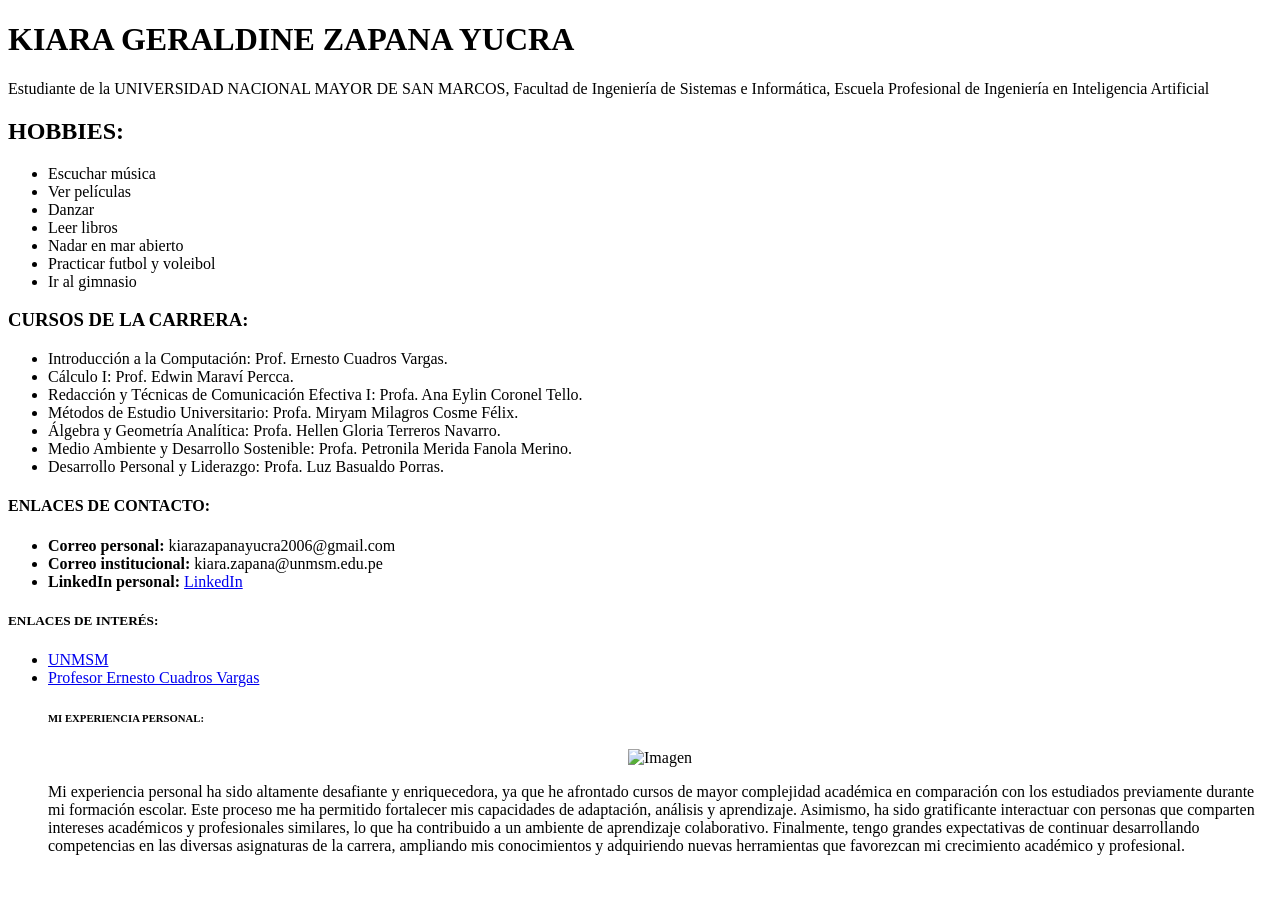
==== index.html @ e727a015 "Add files via upload" ====
<!DOCTYPE html>
<html lang="en">
<head>
    <meta charset="UTF-8">
    <meta http-equiv="X-UA-Compatible" content="IE=edge">
    <meta name="viewport" content="width=device-width, initial-scale=1.0">
    <title>KIARA GERALDINE ZAPANA YUCRA</title>
</head>
<body>
    <h1> KIARA GERALDINE ZAPANA YUCRA</h1>
    <p> Estudiante de la UNIVERSIDAD NACIONAL MAYOR DE SAN MARCOS, Facultad de Ingeniería de Sistemas e Informática, Escuela Profesional de Ingeniería en Inteligencia Artificial</p>
    <h2>  HOBBIES: </h2>
    <ul>
        <li>Escuchar música</li>
        <li>Ver películas</li>
        <li>Danzar</li>
        <li>Leer libros</li>
        <li>Nadar en mar abierto</li>
        <li>Practicar futbol y voleibol</li>
        <li>Ir al gimnasio</li>
    </ul>
    <h3> CURSOS DE LA CARRERA: </h3>
    <ul>
        <li>Introducción a la Computación: Prof. Ernesto Cuadros Vargas.</li>
        <li>Cálculo I: Prof. Edwin Maraví Percca.</li>
        <li>Redacción y Técnicas de Comunicación Efectiva I: Profa. Ana Eylin Coronel Tello.</li>
        <li>Métodos de Estudio Universitario: Profa. Miryam Milagros Cosme Félix.</li>
        <li>Álgebra y Geometría Analítica: Profa. Hellen Gloria Terreros Navarro.</li>
        <li>Medio Ambiente y Desarrollo Sostenible: Profa. Petronila Merida Fanola Merino.</li>
        <li>Desarrollo Personal y Liderazgo: Profa. Luz Basualdo Porras.</li>
    </ul>
    <h4>  ENLACES DE CONTACTO: </h4>
    <ul>
        <li><strong>Correo personal:</strong> kiarazapanayucra2006@gmail.com</li>
        <li><strong>Correo institucional:</strong> kiara.zapana@unmsm.edu.pe</li>
        <li><strong>LinkedIn personal:</strong> <a href="https://l1nk.dev/1tuoegn">LinkedIn</a></li>
    </ul>
    <h5> ENLACES DE INTERÉS: </h5>
    <ul>
        <li><a href="https://www.unmsm.edu.pe/">UNMSM</a></li>
        <li><a href="https://www.linkedin.com/in/ecuadrosv?utm_source=share_via&utm_content=profile&utm_medium=member_android">Profesor Ernesto Cuadros Vargas</a></li>
    <h6> MI EXPERIENCIA PERSONAL: </h6>
     <div style="text-align: center; margin-top: 20px;">
    <img src="c:\Users\ADMIN\Desktop\TRABAJO DE ICC\FUTUROS COLEGAS- BASE 26.png" alt="Imagen" width="400">
    </div>
    <p> Mi experiencia personal ha sido altamente desafiante y enriquecedora, ya que he afrontado cursos de mayor complejidad académica en comparación con los estudiados previamente durante mi formación escolar. Este proceso me ha permitido fortalecer mis capacidades de adaptación, análisis y aprendizaje. Asimismo, ha sido gratificante interactuar con personas que comparten intereses académicos y profesionales similares, lo que ha contribuido a un ambiente de aprendizaje colaborativo. Finalmente, tengo grandes expectativas de continuar desarrollando competencias en las diversas asignaturas de la carrera, ampliando mis conocimientos y adquiriendo nuevas herramientas que favorezcan mi crecimiento académico y profesional.</p>
   


</body>

</html>
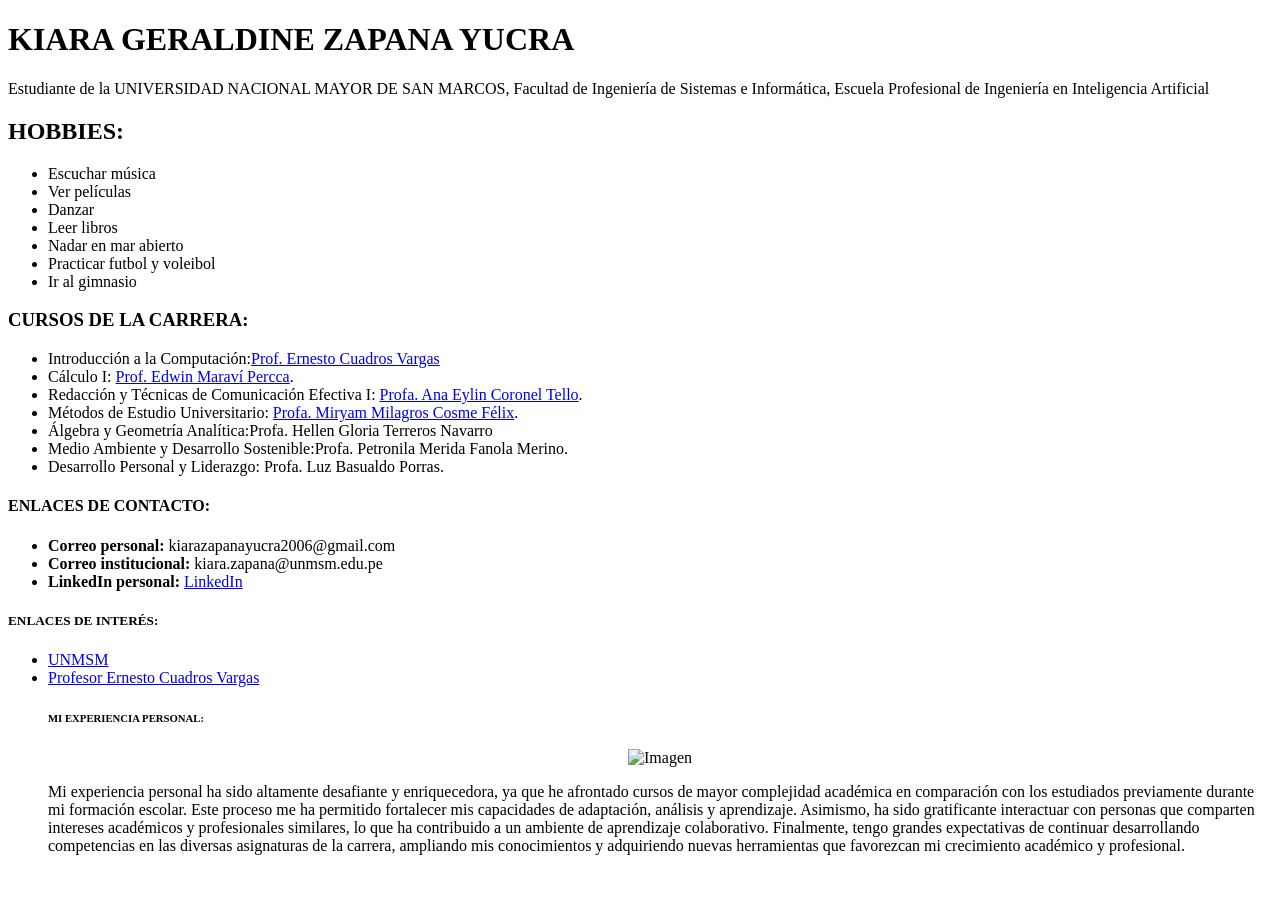
==== commit 92c7e682: "Fix HTML formatting and update course links" ====
--- a/index.html
+++ b/index.html
@@ -21,12 +21,12 @@
     </ul>
     <h3> CURSOS DE LA CARRERA: </h3>
     <ul>
-        <li>Introducción a la Computación: Prof. Ernesto Cuadros Vargas.</li>
-        <li>Cálculo I: Prof. Edwin Maraví Percca.</li>
-        <li>Redacción y Técnicas de Comunicación Efectiva I: Profa. Ana Eylin Coronel Tello.</li>
-        <li>Métodos de Estudio Universitario: Profa. Miryam Milagros Cosme Félix.</li>
-        <li>Álgebra y Geometría Analítica: Profa. Hellen Gloria Terreros Navarro.</li>
-        <li>Medio Ambiente y Desarrollo Sostenible: Profa. Petronila Merida Fanola Merino.</li>
+        <li>Introducción a la Computación:<a href="https://www.linkedin.com/in/ecuadrosv/">Prof. Ernesto Cuadros Vargas</a></li>
+        <li>Cálculo I: <a href="https://www.linkedin.com/in/marcos-maravi/">Prof. Edwin Maraví Percca</a>.</li>
+        <li>Redacción y Técnicas de Comunicación Efectiva I: <a href="https://www.linkedin.com/in/ana-eylin-coronel-tello-8934a4140/">Profa. Ana Eylin Coronel Tello</a>.</li>
+        <li>Métodos de Estudio Universitario: <a href="https://www.linkedin.com/in/miryam-cosme-felix-22a52140/">Profa. Miryam Milagros Cosme Félix</a>.</li>
+        <li>Álgebra y Geometría Analítica:Profa. Hellen Gloria Terreros Navarro</li>
+        <li>Medio Ambiente y Desarrollo Sostenible:Profa. Petronila Merida Fanola Merino.</li>
         <li>Desarrollo Personal y Liderazgo: Profa. Luz Basualdo Porras.</li>
     </ul>
     <h4>  ENLACES DE CONTACTO: </h4>
@@ -49,4 +49,4 @@
 
 </body>
 
-</html>+</html>
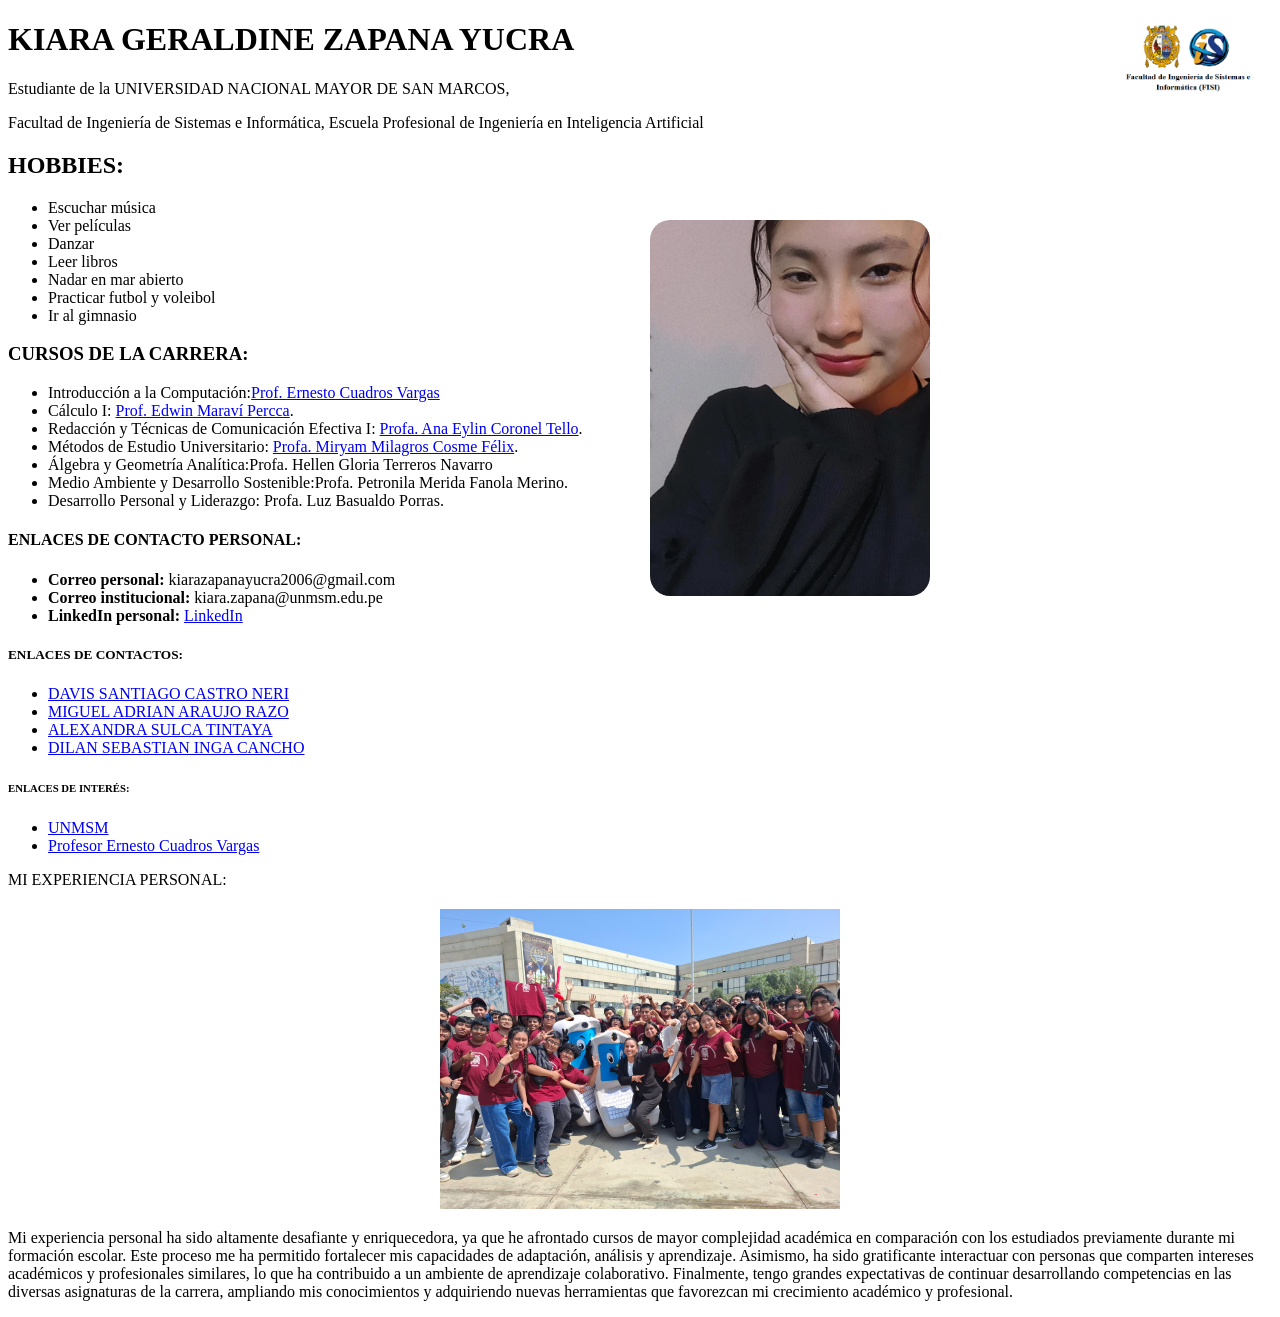
==== commit 7526179a: "Add files via upload" ====
--- a/index.html
+++ b/index.html
@@ -4,11 +4,17 @@
     <meta charset="UTF-8">
     <meta http-equiv="X-UA-Compatible" content="IE=edge">
     <meta name="viewport" content="width=device-width, initial-scale=1.0">
+    <link rel="stylesheet" href="style.css">
     <title>KIARA GERALDINE ZAPANA YUCRA</title>
 </head>
 <body>
+    <div class="logo-fisi">
+    <img src="logo fisi.png" alt="logo fisi">
+</div>
     <h1> KIARA GERALDINE ZAPANA YUCRA</h1>
-    <p> Estudiante de la UNIVERSIDAD NACIONAL MAYOR DE SAN MARCOS, Facultad de Ingeniería de Sistemas e Informática, Escuela Profesional de Ingeniería en Inteligencia Artificial</p>
+    <img src="foto kiara.png" alt="Foto de Kiara" class="foto-perfil">
+    <p> Estudiante de la UNIVERSIDAD NACIONAL MAYOR DE SAN MARCOS,</p>
+       <p>Facultad de Ingeniería de Sistemas e Informática, Escuela Profesional de Ingeniería en Inteligencia Artificial</p>
     <h2>  HOBBIES: </h2>
     <ul>
         <li>Escuchar música</li>
@@ -29,19 +35,27 @@
         <li>Medio Ambiente y Desarrollo Sostenible:Profa. Petronila Merida Fanola Merino.</li>
         <li>Desarrollo Personal y Liderazgo: Profa. Luz Basualdo Porras.</li>
     </ul>
-    <h4>  ENLACES DE CONTACTO: </h4>
+    <h4>  ENLACES DE CONTACTO PERSONAL: </h4>
     <ul>
         <li><strong>Correo personal:</strong> kiarazapanayucra2006@gmail.com</li>
         <li><strong>Correo institucional:</strong> kiara.zapana@unmsm.edu.pe</li>
-        <li><strong>LinkedIn personal:</strong> <a href="https://l1nk.dev/1tuoegn">LinkedIn</a></li>
+        <li><strong>LinkedIn personal:</strong> <a href="https://www.linkedin.com/in/kiara-geraldine-zapana-yucra-661663346/">LinkedIn</a></li>
     </ul>
-    <h5> ENLACES DE INTERÉS: </h5>
+    <h5> ENLACES DE CONTACTOS: </h5>
+    <ul>
+        <li><a href="https://takavic7.github.io"> DAVIS SANTIAGO CASTRO NERI </a></li>
+        <li><a href="https://xhoqlito.github.io/"> MIGUEL ADRIAN ARAUJO RAZO </a></li>
+        <li><a href="https://aleesullc.github.io/"> ALEXANDRA SULCA TINTAYA </a></li>
+        <li><a href="https://dlan30037g3-hash.github.io/PaginaDilan.github.io/"> DILAN SEBASTIAN INGA CANCHO </a></li>
+    </ul>
+    <h6> ENLACES DE INTERÉS: </h6>
     <ul>
         <li><a href="https://www.unmsm.edu.pe/">UNMSM</a></li>
         <li><a href="https://www.linkedin.com/in/ecuadrosv?utm_source=share_via&utm_content=profile&utm_medium=member_android">Profesor Ernesto Cuadros Vargas</a></li>
-    <h6> MI EXPERIENCIA PERSONAL: </h6>
+    </ul>
+    <h7> MI EXPERIENCIA PERSONAL: </h7>
      <div style="text-align: center; margin-top: 20px;">
-    <img src="c:\Users\ADMIN\Desktop\TRABAJO DE ICC\FUTUROS COLEGAS- BASE 26.png" alt="Imagen" width="400">
+    <img src="futuros-colegas.png" alt="Imagen" width="400">
     </div>
     <p> Mi experiencia personal ha sido altamente desafiante y enriquecedora, ya que he afrontado cursos de mayor complejidad académica en comparación con los estudiados previamente durante mi formación escolar. Este proceso me ha permitido fortalecer mis capacidades de adaptación, análisis y aprendizaje. Asimismo, ha sido gratificante interactuar con personas que comparten intereses académicos y profesionales similares, lo que ha contribuido a un ambiente de aprendizaje colaborativo. Finalmente, tengo grandes expectativas de continuar desarrollando competencias en las diversas asignaturas de la carrera, ampliando mis conocimientos y adquiriendo nuevas herramientas que favorezcan mi crecimiento académico y profesional.</p>
    
@@ -49,4 +63,4 @@
 
 </body>
 
-</html>
+</html>
--- a/style.css
+++ b/style.css
@@ -0,0 +1,27 @@
+.logo-fisi{
+    position: absolute;
+    top: 20px;
+    right: 20px;
+}
+
+.logo-fisi img{
+    width: 180px;
+    height: auto;
+}
+.logo-fisi{
+    position: absolute;
+    top: 20px;
+    right: 20px;
+}
+
+.logo-fisi img{
+    width: 150px;
+}
+
+.foto-perfil{
+    width: 280px;
+    position: absolute;
+    top: 220px;
+    left: 650px;
+    border-radius: 20px;
+}
